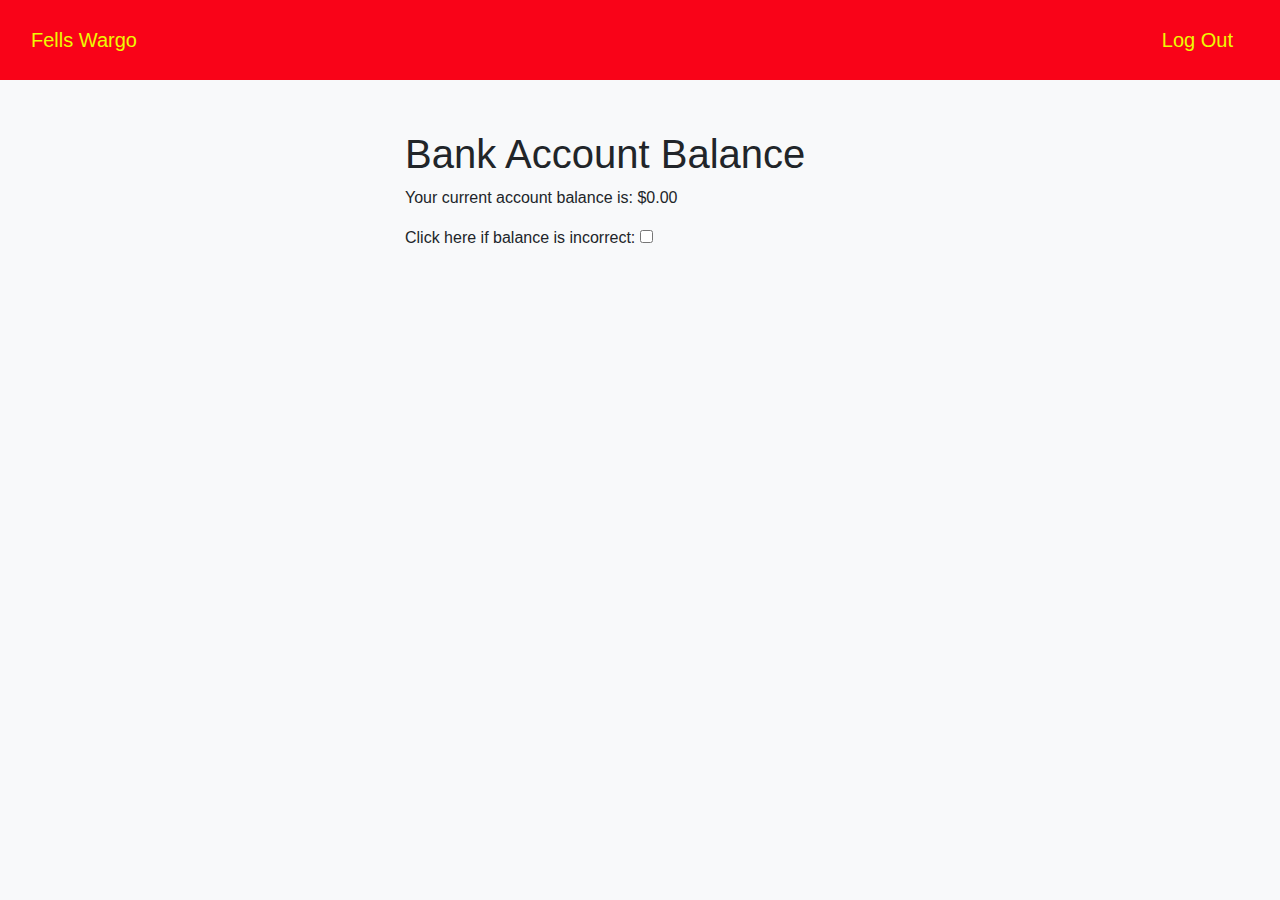
==== bank.html @ d8811b72 "Add files via upload" ====
<!DOCTYPE html>
<html lang="en">
  <head>
    <title>hotel-sorensen</title>
    <!-- Bootstrap CSS -->
    <link rel="stylesheet" href="https://stackpath.bootstrapcdn.com/bootstrap/4.5.0/css/bootstrap.min.css">
    <link rel="stylesheet" href="styles/index.css">
  </head>
  <body>
      <!-- Navigation bar -->
      <nav class="navbar navbar-default">
        <div class="container-fluid">
          <div class="navbar-header">
            <a class="navbar-brand" href="#">Fells Wargo</a>
          </div>
          <ul class="navbar-nav ml-auto">
            <li class="nav-item">
              <a class="navbar-brand" href="index.html">Log Out</a>
            </li>
          </ul>
        </div>
    </nav>
    <div class="container">
        <h1>Bank Account Balance</h1>
        <div class="balance">
            <p>Your current account balance is: <span id="balanceAmount">$0.00</span></p>
        </div>
        <label for="incorrectBalance">Click here if balance is incorrect:</label>
        <input type="checkbox" id="incorrectBalance" onchange="toggleTextArea()">
        <br>
        <textarea id="problemTextArea" placeholder="Please describe the issue..."></textarea>
        <div id="submitBtn">
            <button onclick="submitProblem()">Submit</button>
        </div>
    </div>
    

        <!--Footer-->
       <footer>
        
        </footer>
      
          <!-- jQuery -->
          <script src="https://code.jquery.com/jquery-3.5.1.slim.min.js"></script>
          <!-- Bootstrap JS -->
          <script src="https://stackpath.bootstrapcdn.com/bootstrap/4.5.0/js/bootstrap.min.js"></script>
          <script src="scripts/bank.js"></script>
        </body>
      </html>
---- styles/index.css ----
body {
    background-color: #f8f9fa;
}

.navbar {
    background-color: #f90318;
    color: #fff;
    height: 80px;
}

.container {
    max-width: 500px;
    margin: 50px auto;
}


footer {
    background-color: #f8f9fa;
    color: #6c757d;
    position: fixed;
    left: 0;
    bottom: 0;
    width: 100%;
}

footer h6 {
    color: #343a40;
    font-weight: bold;
    margin-bottom: 15px;
}

footer ul {
    list-style-type: none;
    padding-left: 0;
}

footer ul li {
    margin-bottom: 5px;
}

footer ul li a {
    color: #6c757d;
}

footer ul li a:hover {
    color: #343a40;
}

footer .py-3 {
    background-color: #343a40;
    color: #fff;
}

a {
    color:#eefa03;
}

#problemTextArea {
    display: none;
    margin-top: 20px;
    width: 100%;
    height: 100px;
}
#submitBtn {
    display: none;
    margin-top: 10px;
    text-align: center;
}
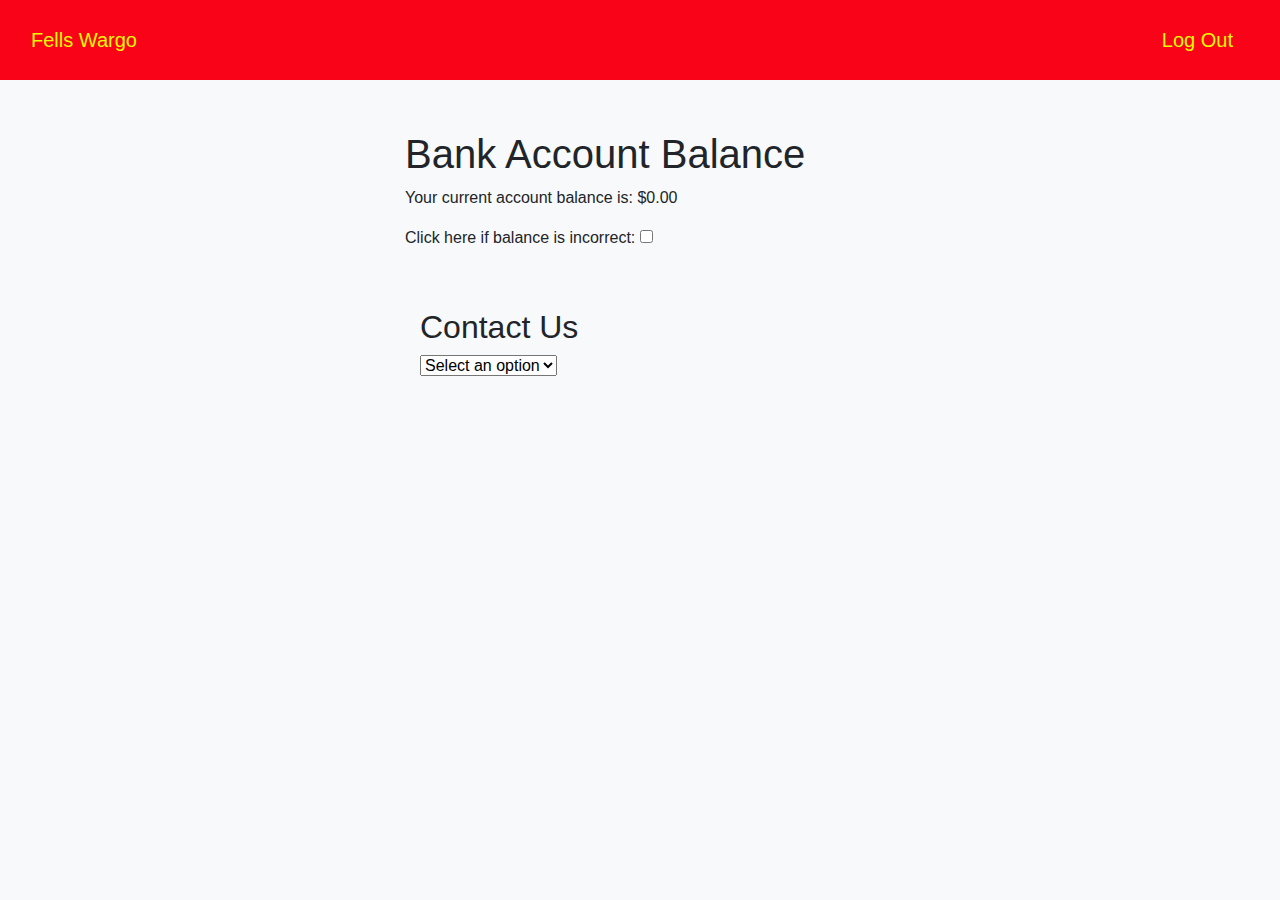
==== commit 16677b51: "Update bank.html" ====
--- a/bank.html
+++ b/bank.html
@@ -32,6 +32,17 @@
         <div id="submitBtn">
             <button onclick="submitProblem()">Submit</button>
         </div>
+        <div class="container" id="meme">
+            <h2>Contact Us</h2>
+            <select id="pictureDropdown" onchange="showPicture()">
+                <option value="default">Select an option</option>
+                <option value="picture1">Email</option>
+                <option value="picture2">Phone</option>
+            </select>
+            <div id="pictureContainer">
+                <!-- Placeholder for the selected picture -->
+            </div>
+        </div>
     </div>
     
 
@@ -46,4 +57,4 @@
           <script src="https://stackpath.bootstrapcdn.com/bootstrap/4.5.0/js/bootstrap.min.js"></script>
           <script src="scripts/bank.js"></script>
         </body>
-      </html>+      </html>
--- a/styles/index.css
+++ b/styles/index.css
@@ -22,37 +22,12 @@
     bottom: 0;
     width: 100%;
 }
-
-footer h6 {
-    color: #343a40;
-    font-weight: bold;
-    margin-bottom: 15px;
+a {
+    color:#eefa03;
 }
 
-footer ul {
-    list-style-type: none;
-    padding-left: 0;
-}
-
-footer ul li {
-    margin-bottom: 5px;
-}
-
-footer ul li a {
-    color: #6c757d;
-}
-
-footer ul li a:hover {
-    color: #343a40;
-}
-
-footer .py-3 {
-    background-color: #343a40;
-    color: #fff;
-}
-
-a {
-    color:#eefa03;
+#repo {
+    color:#FF0000;
 }
 
 #problemTextArea {
@@ -65,4 +40,4 @@
     display: none;
     margin-top: 10px;
     text-align: center;
-}+}
